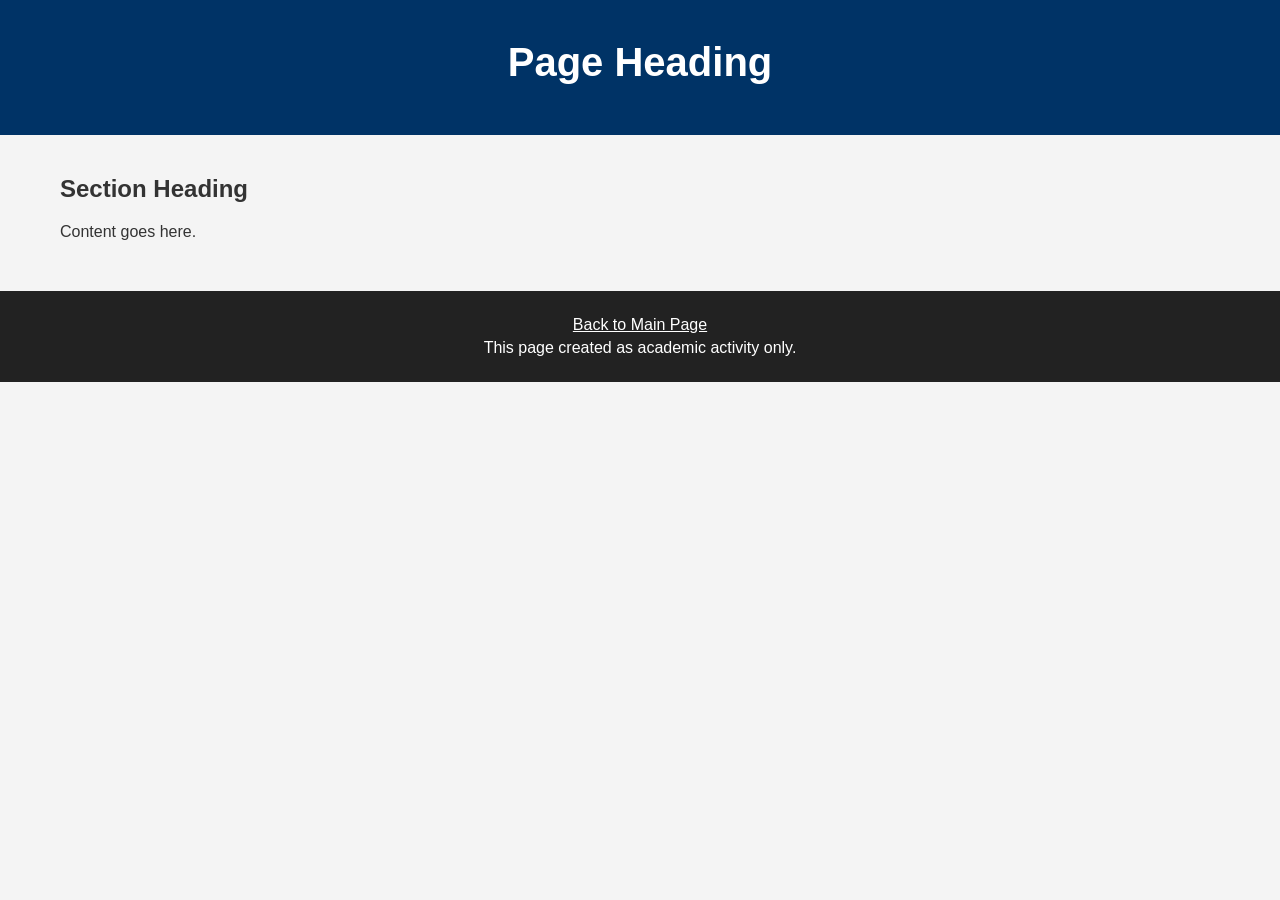
==== html/dream-story-engine.html @ d020a49c "Update dream-story-engine.html" ====
<!doctype html>
<html lang="en">
    <head>
        <!-- Required meta tags -->
        <meta charset="utf-8">
        <meta name="author" content="Name">
        <meta name="description" content="Page description">
        <meta name="viewport" content="width=device-width, initial-scale=1.0">

        <title>Title</title>
        <link href="../css/style.css" rel="stylesheet" type="text/css">
    
    </head>
    
    <body>
        <!-- Replace all placeholder content before publishing -->
        <header>
            <h1>Page Heading</h1>
        </header>

        <main>
            <section>
                <h2>Section Heading</h2>
                <p>Content goes here.</p>
            </section>
        </main>

        <footer>
            <p><a href="../index.html">Back to Main Page</a></p>
            <p>This page created as academic activity only.</p>
        </footer>
    </body>
</html>
---- css/style.css ----
*, *::before, *::after { 
    box-sizing: border-box; 
}

body {
    font-family: Arial, Helvetica, sans-serif;
    background-color: #f4f4f4;
    color: #333333;
    margin: 0;
    padding: 0;
}

header {
    background-color: #003366;
    color: white;
    text-align: center;
    padding: 40px 20px;
}

header h1 {
    font-size: 40px;
    margin: 0 0 10px;
}

header p {
    margin: 0;
    font-size: 18px;
}

main {
    max-width: 1200px;
    margin: 40px auto;
    padding: 0 20px;
}

.section-title {
    color: #003366;
    font-size: 28px;
    margin-bottom: 25px;
    border-bottom: 2px solid #003366;
    padding-bottom: 10px;
}

.project-grid {
    display: flex;
    flex-wrap: wrap;
    gap: 25px;
    justify-content: center;
}

.project-card {
    background-color: white;
    border: 1px solid #cccccc;
    width: 260px;
    overflow: hidden;
}

.project-card img {
    width: 100%;
    height: 180px;
    object-fit: cover;
    display: block;
}

.card-body {
    padding: 15px;
}

.card-body h3 {
    margin-top: 0;
    margin-bottom: 10px;
    color: #003366;
}

.card-body a {
    display: inline-block;
    background-color: #003366;
    color: white;
    text-decoration: none;
    padding: 10px 15px;
}

.contributor {
    font-size: 14px;
    color: #666666;
    margin-bottom: 15px;
}

.card-body a:hover {
    background-color: #0055aa;
}

footer {
    background-color: #222222;
    color: white;
    text-align: center;
    padding: 20px;
    margin-top: 50px;
}

footer p { 
    margin: 5px 0; 
}

footer a {
    color: white;
}
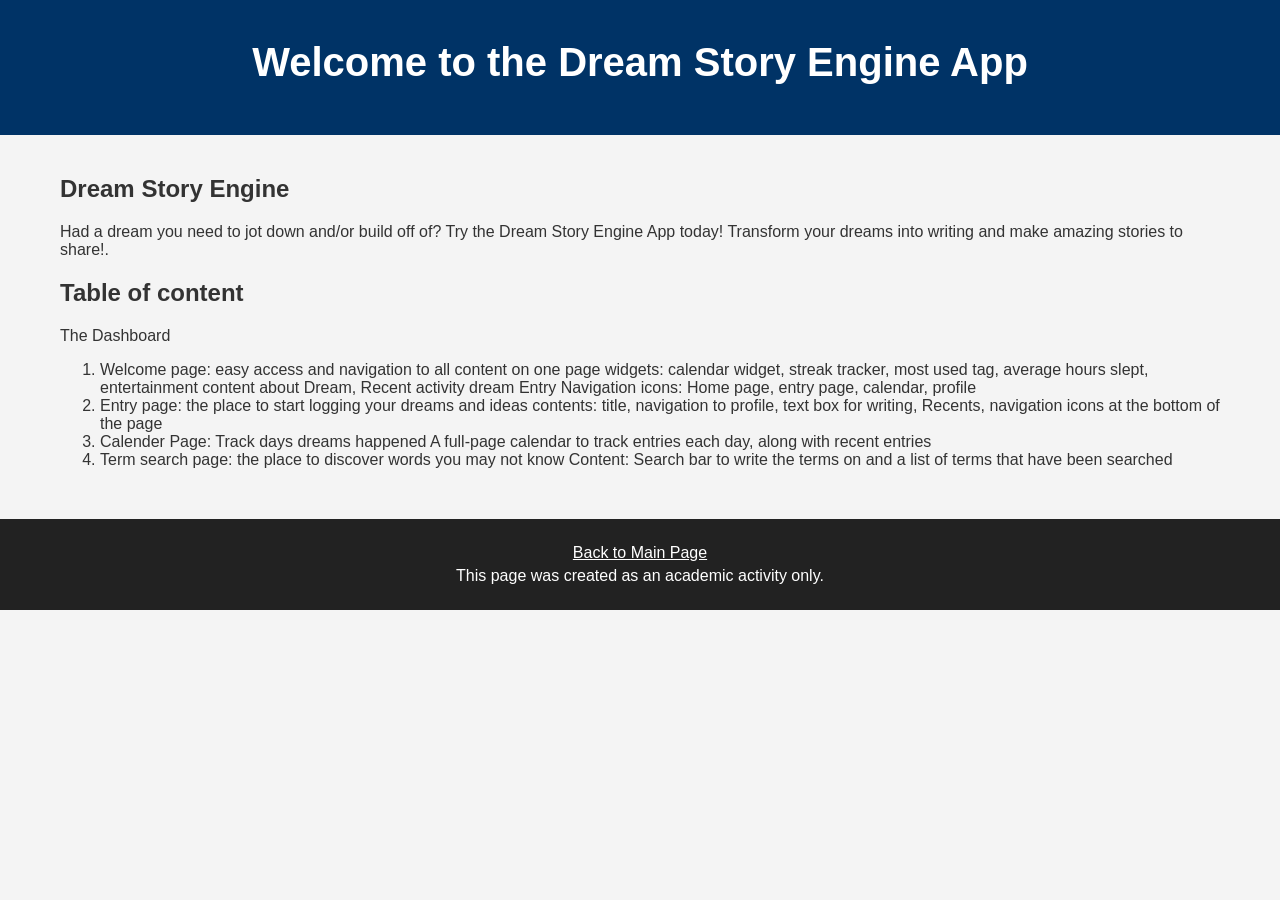
==== commit 78bf66cf: "Update dream-story-engine.html" ====
--- a/html/dream-story-engine.html
+++ b/html/dream-story-engine.html
@@ -3,31 +3,59 @@
     <head>
         <!-- Required meta tags -->
         <meta charset="utf-8">
-        <meta name="author" content="Name">
-        <meta name="description" content="Page description">
+        <meta name="author" content="Gabby Franco">
+        <meta name="description" content="Dream Story Engine App Prototype">
         <meta name="viewport" content="width=device-width, initial-scale=1.0">
 
-        <title>Title</title>
+        <title>The Dream Engine App</title>
         <link href="../css/style.css" rel="stylesheet" type="text/css">
     
     </head>
     
     <body>
-        <!-- Replace all placeholder content before publishing -->
+
         <header>
-            <h1>Page Heading</h1>
+            <h1> Welcome to the Dream Story Engine App</h1>
         </header>
 
         <main>
             <section>
-                <h2>Section Heading</h2>
-                <p>Content goes here.</p>
+                <h2>Dream Story Engine</h2>
+
+                <p> Had a dream you need to jot down and/or build off of? Try the Dream Story Engine App today! 
+                    Transform your dreams into writing and make amazing stories to share!.</p>
+                
+            </section>
+
+              <section>
+
+                <h2> Table of content</h2>
+
+                <p>The Dashboard</p>
+                 
+                <ol>
+                    <li> Welcome page: easy access and navigation to all content on one page
+                        widgets: calendar widget, streak tracker, most used tag, average hours slept, entertainment content about Dream, Recent activity dream Entry
+                        Navigation icons: Home page, entry page, calendar, profile </li>
+
+                    <li>Entry page: the place to start logging your dreams and ideas
+                        contents: title, navigation to profile, text box for writing, Recents, navigation icons at the bottom of the page</li>
+
+                    <li>Calender Page: Track days dreams happened
+                        A full-page calendar to track entries each day, along with recent entries </li>
+
+                    <li>Term search page: the place to discover words you may not know
+                        Content: Search bar to write the terms on and a list of terms that have been searched
+                    </li>
+
+               </ol>
+            
             </section>
         </main>
 
         <footer>
             <p><a href="../index.html">Back to Main Page</a></p>
-            <p>This page created as academic activity only.</p>
+            <p>This page was created as an academic activity only.</p>
         </footer>
     </body>
 </html>
--- a/css/style.css
+++ b/css/style.css
@@ -86,7 +86,7 @@
     margin-bottom: 15px;
 }
 
-.card-body a:hover {
+.card-body a:hover, .card-body a:focus {
     background-color: #0055aa;
 }
 
@@ -104,4 +104,8 @@
 
 footer a {
     color: white;
-}+}
+
+footer a:hover, footer a:focus {
+    text-decoration: underline;
+}
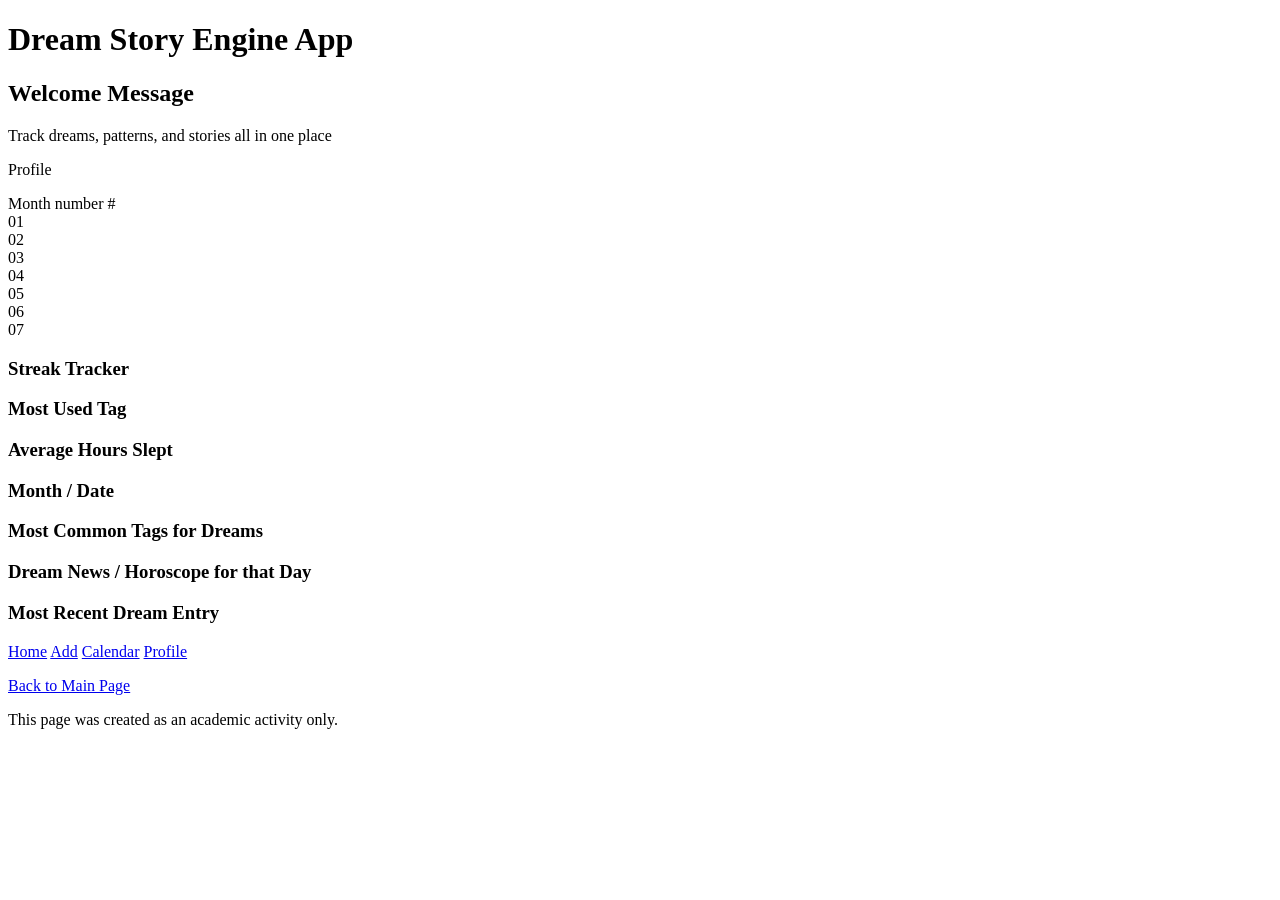
==== commit bc96d36d: "Update dream-story-engine.html" ====
--- a/html/dream-story-engine.html
+++ b/html/dream-story-engine.html
@@ -1,5 +1,6 @@
 <!doctype html>
 <html lang="en">
+
     <head>
         <!-- Required meta tags -->
         <meta charset="utf-8">
@@ -8,54 +9,111 @@
         <meta name="viewport" content="width=device-width, initial-scale=1.0">
 
         <title>The Dream Engine App</title>
-        <link href="../css/style.css" rel="stylesheet" type="text/css">
+
+       <link rel="stylesheet" href="styles.css">
+
+       </head>
     
-    </head>
     
-    <body>
+     <body>
 
         <header>
-            <h1> Welcome to the Dream Story Engine App</h1>
+            <h1>Dream Story Engine App</h1>
         </header>
 
-        <main>
-            <section>
-                <h2>Dream Story Engine</h2>
+        <main class="home-page">
 
-                <p> Had a dream you need to jot down and/or build off of? Try the Dream Story Engine App today! 
-                    Transform your dreams into writing and make amazing stories to share!.</p>
-                
-            </section>
+            <section class="top-section">
+                <div class="welcome-box">
+            
+                <h2> Welcome Message</h2>
+                <p>Track dreams, patterns, and stories all in one place</p>
+                </div>
 
-              <section>
+                <div class="profile-circle">
+                    <p>Profile</p>
+                </div>
+               </section>
 
-                <h2> Table of content</h2>
+            <div class = "month-label">Month number # </div>
 
-                <p>The Dashboard</p>
-                 
-                <ol>
-                    <li> Welcome page: easy access and navigation to all content on one page
-                        widgets: calendar widget, streak tracker, most used tag, average hours slept, entertainment content about Dream, Recent activity dream Entry
-                        Navigation icons: Home page, entry page, calendar, profile </li>
+            <div class ="progress-bar"></div>
 
-                    <li>Entry page: the place to start logging your dreams and ideas
-                        contents: title, navigation to profile, text box for writing, Recents, navigation icons at the bottom of the page</li>
+            <div class="day-row">
+            <div class="day-circle">01</div>
+            <div class="day-circle">02</div>
+            <div class="day-circle">03</div>
+            <div class="day-circle">04</div>
+            <div class="day-circle">05</div>
+            <div class="day-circle">06</div>
+            <div class="day-circle">07</div>
+            </div>
 
-                    <li>Calender Page: Track days dreams happened
-                        A full-page calendar to track entries each day, along with recent entries </li>
+            <section class="box-container">
 
-                    <li>Term search page: the place to discover words you may not know
-                        Content: Search bar to write the terms on and a list of terms that have been searched
-                    </li>
+            <div class="box1">
+                <h3>Streak Tracker</h3>
+            </div>
+           
+           </section>
 
-               </ol>
-            
-            </section>
-        </main>
+            <div class="box2">
+                <h3>Most Used Tag</h3>
 
+            </div>
+
+            <div class="box3">
+                  <h3>Average Hours Slept</h3>
+            </div>
+    
+
+        <section class="tags-section">
+
+        <div class="date-box">
+            <h3>Month / Date</h3>
+        </div>
+
+        <div class = "tag-box">
+            <h3>Most Common Tags for Dreams</h3>
+        </div>
+
+     </section>
+
+     <section class="box4">
+        <h3>Dream News / Horoscope for that Day</h3>
+     </section>
+
+     <section class="recent-entry-section">
+        <h3>Most Recent Dream Entry</h3>
+     </section>
+
+     <nav class="bottom-nav">
+        <a href="index.html">Home</a>
+        <a href="html/dreamlog.html">Add</a>
+        <a href="html/calender.html">Calendar</a>
+        <a href = "html/profile.html">Profile</a>
+     </nav>
+   
+    </main>
+       
         <footer>
             <p><a href="../index.html">Back to Main Page</a></p>
             <p>This page was created as an academic activity only.</p>
         </footer>
-    </body>
+ </body>
 </html>
+
+<!--Reflection
+
+The Mechanics of this process:
+A majority of the mechanics in this app can work, but i believe there can be a little more improvement in the way the main page is displayed. i feel that the space is a bit crowded and a bit disorganized 
+The mechanics of the proccess is in progress, the app so far is on a good foundation. all the pages have beneficial content but i have notice that certain pages from the referance that the artist provided could use a bit of inprovment.
+i had noticed on the first page which is the main page of this app looks a bit crowded looks a bit overwhelming as i first looked at it. and another 
+thing i noticed was that almost all pages had recent dream entry in it. i don't think it needs to be on majority of the pages makes it look a little excessive. 
+this is just my opinion. not forcing change. -->
+
+
+<!--Reflection2
+What has worked is that the instructions for how to complete this project has been fluid enough to work with. what has been working as well is how the dev team are able to connect with each other and participate with 
+The project, even if intimidating. What has not been great lately is the lack of communication from the DMA team, which makes it difficult to figure out the details they would like to either reject or accept in order to make 
+The pages seem more eye-catching. Another part that had been difficult is figuring out how to create shapes, as in my DMA partner had implemented shapes for certain titles-->
